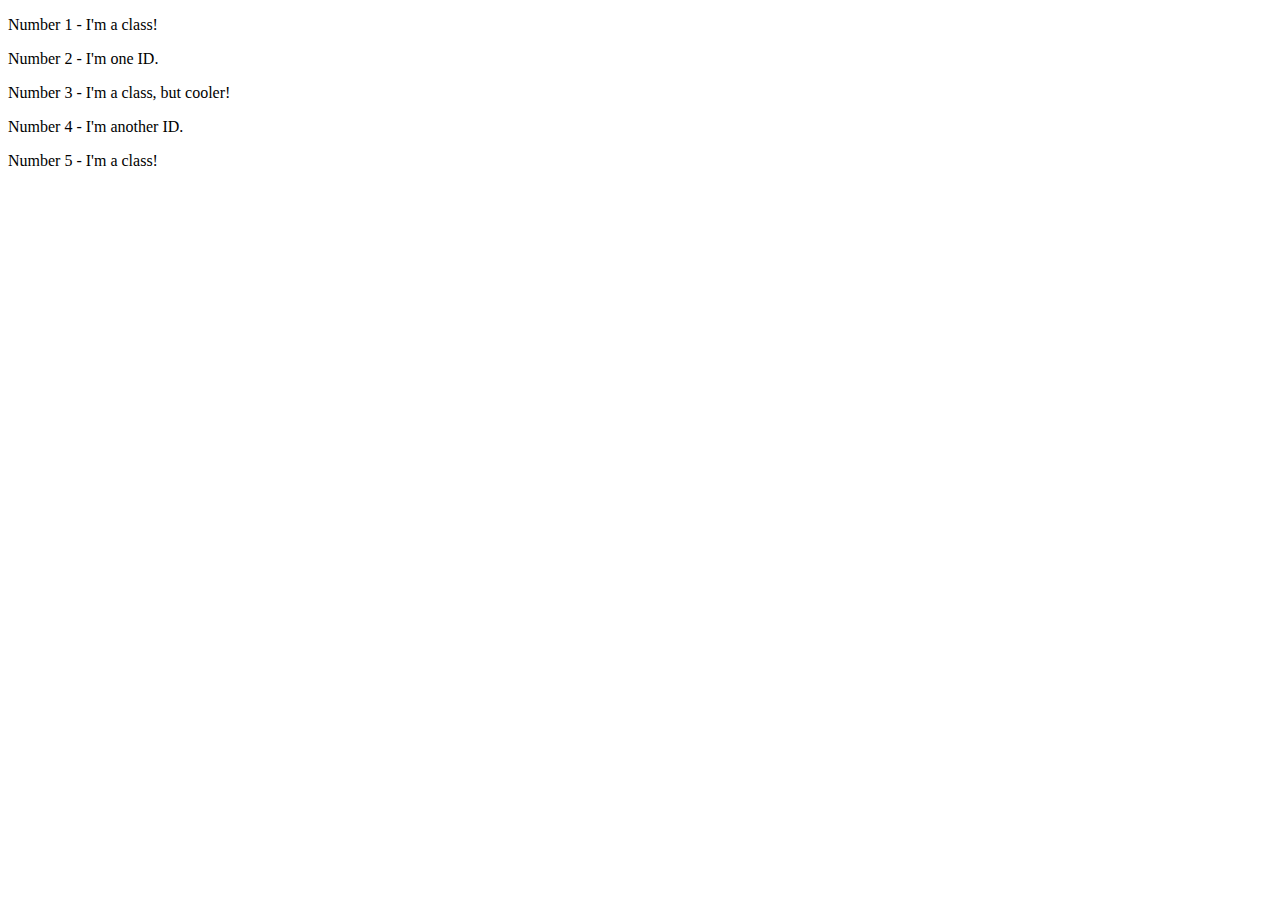
==== foundations/02-class-id-selectors/index.html @ bbeb5b26 "add "class" to all odd number elements" ====
<!DOCTYPE html>
<html lang="en">
  <head>
    <meta charset="UTF-8">
    <meta http-equiv="X-UA-Compatible" content="IE=edge">
    <meta name="viewport" content="width=device-width, initial-scale=1.0">
    <title>Class and ID Selectors</title>
    <link rel="stylesheet" href="style.css">
  </head>
  <body>
    <p class="class">Number 1 - I'm a class!</p>
    <div>Number 2 - I'm one ID.</div>
    <p class="class">Number 3 - I'm a class, but cooler!</p>
    <div>Number 4 - I'm another ID.</div>
    <p class="class">Number 5 - I'm a class!</p>
  </body>
</html>
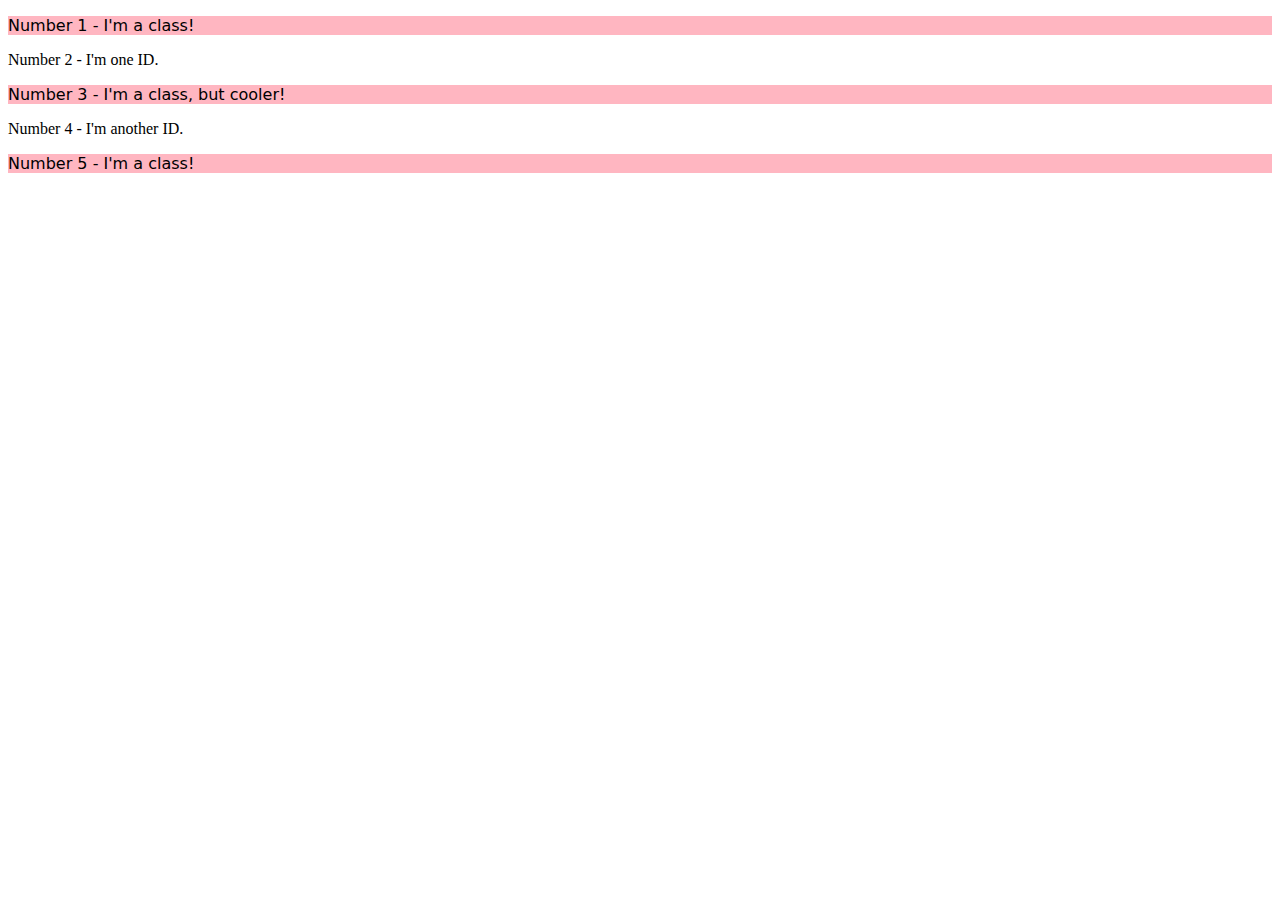
==== commit c3a5a450: "add "id" selectors to div elements" ====
--- a/foundations/02-class-id-selectors/index.html
+++ b/foundations/02-class-id-selectors/index.html
@@ -9,9 +9,9 @@
   </head>
   <body>
     <p class="class">Number 1 - I'm a class!</p>
-    <div>Number 2 - I'm one ID.</div>
+    <div id="id-2">Number 2 - I'm one ID.</div>
     <p class="class">Number 3 - I'm a class, but cooler!</p>
-    <div>Number 4 - I'm another ID.</div>
+    <div id="id-4">Number 4 - I'm another ID.</div>
     <p class="class">Number 5 - I'm a class!</p>
   </body>
 </html>--- a/foundations/02-class-id-selectors/style.css
+++ b/foundations/02-class-id-selectors/style.css
@@ -0,0 +1,5 @@
+.class{
+background-color: lightpink;
+font-family: Verdana, DejaVu Sans, sans-serif;
+
+}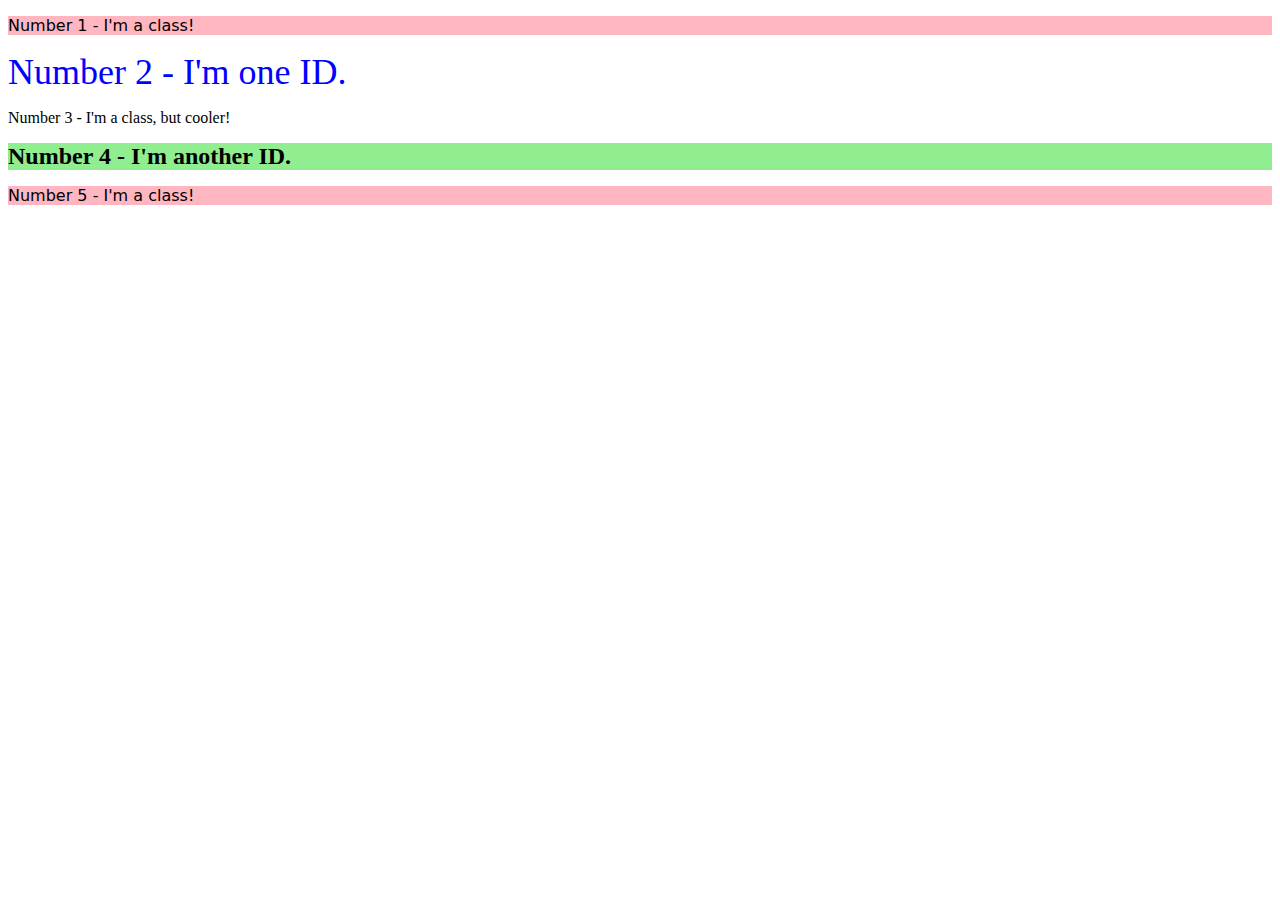
==== commit ee8b3965: "add seperate class selector to 3rd element" ====
--- a/foundations/02-class-id-selectors/index.html
+++ b/foundations/02-class-id-selectors/index.html
@@ -10,7 +10,7 @@
   <body>
     <p class="class">Number 1 - I'm a class!</p>
     <div id="id-2">Number 2 - I'm one ID.</div>
-    <p class="class">Number 3 - I'm a class, but cooler!</p>
+    <p class="cool-class">Number 3 - I'm a class, but cooler!</p>
     <div id="id-4">Number 4 - I'm another ID.</div>
     <p class="class">Number 5 - I'm a class!</p>
   </body>
--- a/foundations/02-class-id-selectors/style.css
+++ b/foundations/02-class-id-selectors/style.css
@@ -1,5 +1,19 @@
 .class{
 background-color: lightpink;
 font-family: Verdana, DejaVu Sans, sans-serif;
+}
 
+#id-2{
+color: blue;
+font-size: 36px;
+}
+
+
+
+
+
+#id-4{
+background-color: lightgreen;
+font-size: 24px;
+font-weight: bold;
 }